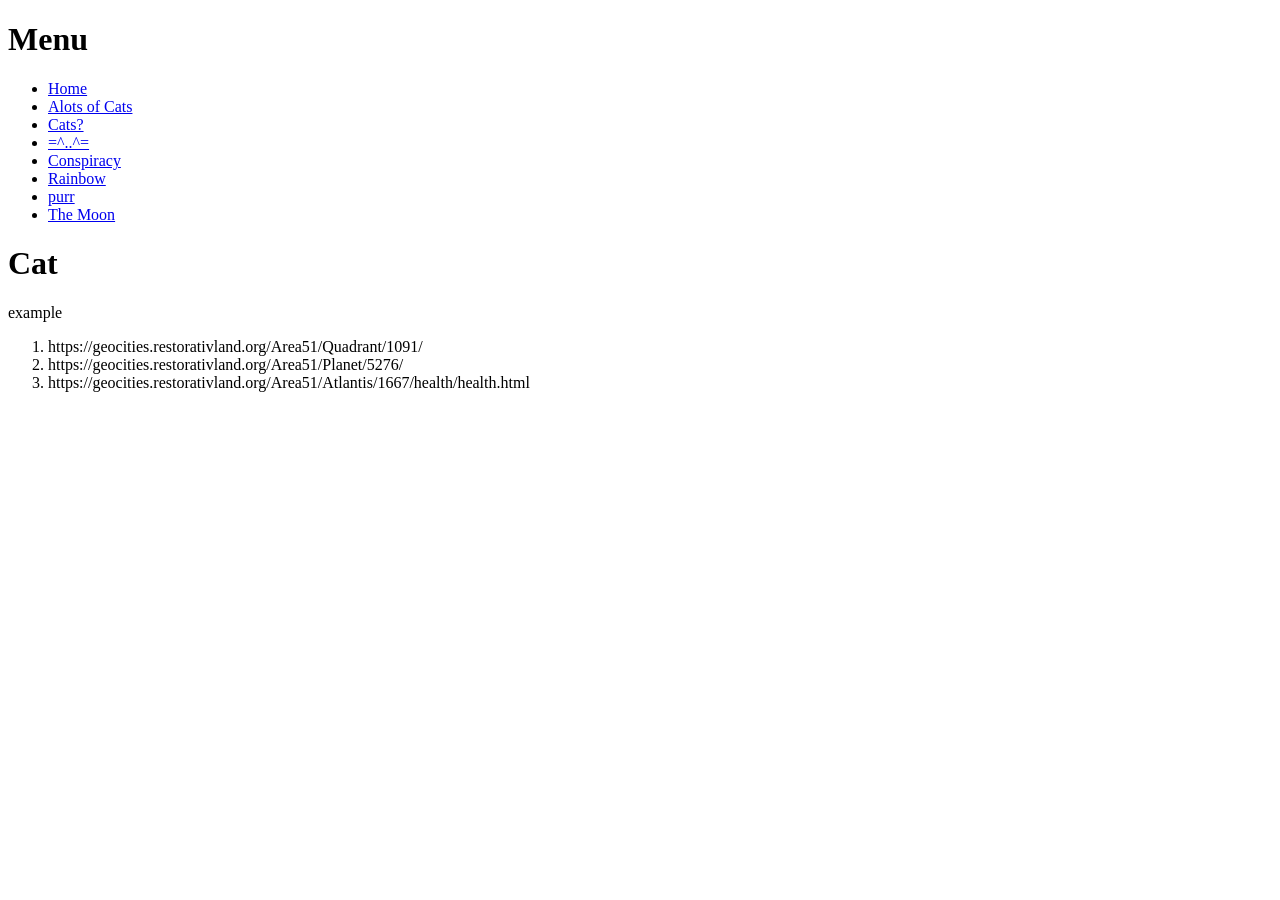
==== index.html @ c477ec90 "Basic template and layout of website" ====
<!DOCTYPE html>
<html lang="en">
<head>
    <meta charset="UTF-8">
    <meta name="viewport" content="width=device-width, initial-scale=1.0">
    <title>Meow</title>

    <link rel="stylesheet" href="style.css">
</head>
<body>
    <div>
    <h1>Menu</h1>
    <ul>
        <li><a href="index.html">Home</a></li>
        <li><a href="cats.html">Alots of Cats</a></li>
        <li><a href="media.html">Cats?</a></li>
        <li><a href="ascii.html">=^..^=</a></li>
        <li><a href="historical.html">Conspiracy</a></li>
        <li><a href="neon.html">Rainbow</a></li>
        <li><a href="purr.html">purr</a></li>
        <li><a href="space.html">The Moon</a></li>
    </ul>
    </div>
    <div>
        <h1>Cat</h1>
    </div>

    <div>
        <p>example</p>
        <ol>
            <li>https://geocities.restorativland.org/Area51/Quadrant/1091/</li>
            <li>https://geocities.restorativland.org/Area51/Planet/5276/</li>
            <li>https://geocities.restorativland.org/Area51/Atlantis/1667/health/health.html</li>
        </ol>
    </div>
    
</body>
</html>
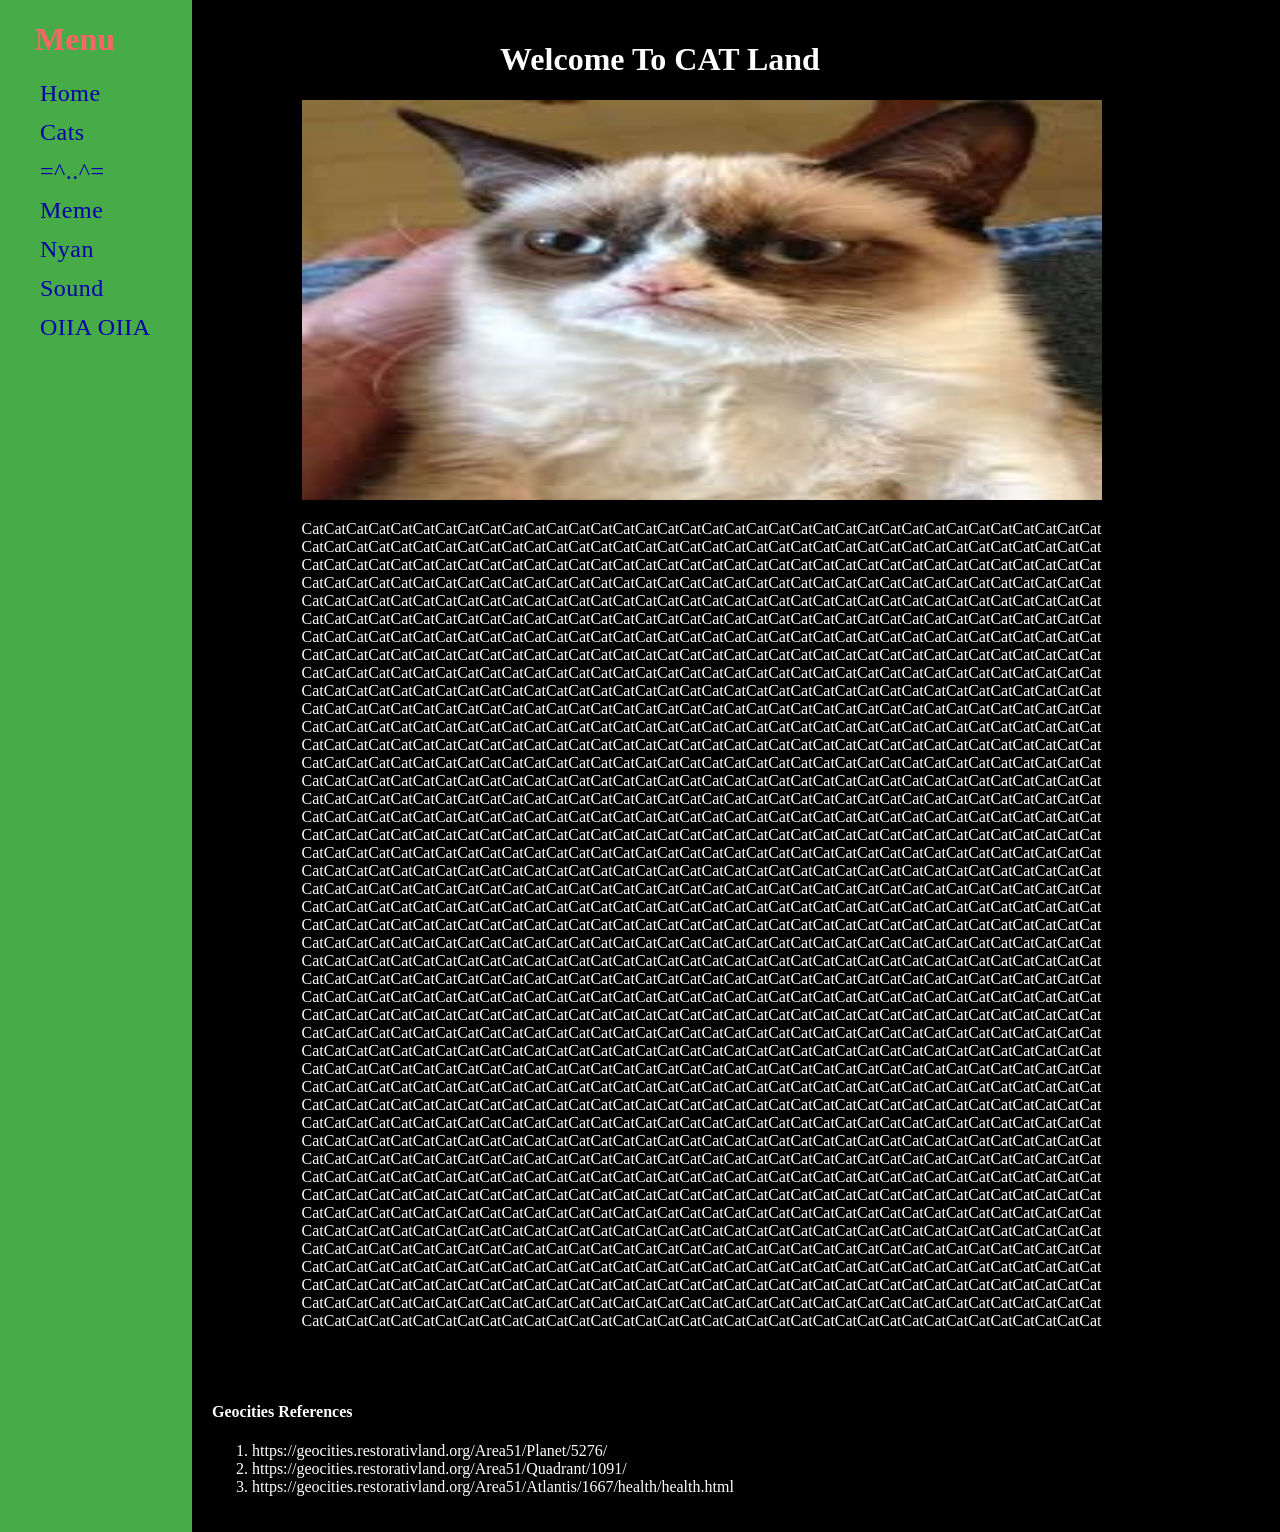
==== commit 3e9909b3: "Completed Assignment 1" ====
--- a/index.html
+++ b/index.html
@@ -8,31 +8,42 @@
     <link rel="stylesheet" href="style.css">
 </head>
 <body>
-    <div>
-    <h1>Menu</h1>
-    <ul>
-        <li><a href="index.html">Home</a></li>
-        <li><a href="cats.html">Alots of Cats</a></li>
-        <li><a href="media.html">Cats?</a></li>
-        <li><a href="ascii.html">=^..^=</a></li>
-        <li><a href="historical.html">Conspiracy</a></li>
-        <li><a href="neon.html">Rainbow</a></li>
-        <li><a href="purr.html">purr</a></li>
-        <li><a href="space.html">The Moon</a></li>
-    </ul>
+    <div class="container">
+        <!--Menu-->
+        <div class="menu">
+            <h1>Menu</h1>
+            <ul class="links">
+                <li><a href="index.html">Home</a></li>
+                <li><a href="cats.html">Cats</a></li>
+                <li><a href="ascii.html">=^..^=</a></li>
+                <li><a href="meme.html">Meme</a></li>
+                <li><a href="nyan.html">Nyan</a></li>
+                <li><a href="meowpurr.html">Sound</a></li>
+                <li><a href="oiia.html">OIIA OIIA</a></li>
+            </ul>
+        </div>
+
+        <!--Webpage Content-->
+        <div class="content main">
+            <div>
+                <h1 class="title">Welcome To CAT Land</h1>
+                <img src="img/grumpy.jpg" alt="Grumpy Cat Meme">
+                <p>[base64]</p>
+            </div>
+
+            <br>
+            <br>
+
+            <div>
+                <h4>Geocities References</h4>
+                <ol>
+                    <li>https://geocities.restorativland.org/Area51/Planet/5276/</li>
+                    <li>https://geocities.restorativland.org/Area51/Quadrant/1091/</li>
+                    <li>https://geocities.restorativland.org/Area51/Atlantis/1667/health/health.html</li>
+                </ol>
+            </div>
+            
+        </div>
     </div>
-    <div>
-        <h1>Cat</h1>
-    </div>
-
-    <div>
-        <p>example</p>
-        <ol>
-            <li>https://geocities.restorativland.org/Area51/Quadrant/1091/</li>
-            <li>https://geocities.restorativland.org/Area51/Planet/5276/</li>
-            <li>https://geocities.restorativland.org/Area51/Atlantis/1667/health/health.html</li>
-        </ol>
-    </div>
-    
 </body>
 </html>
--- a/style.css
+++ b/style.css
@@ -0,0 +1,153 @@
+/*Generic Style for all pages*/
+body{
+    margin: 0px;
+    padding: 0px;
+    color: white;
+    background-color: black;
+}
+
+.container{
+    display: flex;
+    background-color: black;
+    min-height: 100vh;
+}
+
+.menu{
+    width: 15vw;
+    min-height: 100vh;
+    background-color: rgb(71, 171, 71);
+    min-width: 180px;
+}
+
+.menu h1{
+    margin-left: 35px;
+    color: rgb(252, 101, 101);
+}
+
+.content{
+    width: 70vw;
+    min-height: 100vh;
+    padding: 20px;
+}
+
+.links{
+    list-style-type: none;
+}
+
+.links li{
+    margin-bottom: 12px;
+}
+
+.links li a{
+    color: rgb(2, 2, 170);
+    text-decoration: none;
+    font-size: 1.5rem;
+    font-weight: 300;
+    letter-spacing: 0.5px;
+}
+
+.warning{
+    color: red;
+}
+
+.title{
+    text-align: center;
+}
+
+/*index.html*/
+
+.main img{
+    width: 800px;
+    height: 400px;
+    margin-left: 10%;
+}
+
+.main p{
+    overflow-wrap: break-word;
+    margin-left: 10%;
+}
+
+/*ascii.html*/
+.ascii{
+    display: inline-block;
+}
+
+.ascii pre{
+    max-width: 100%;
+    overflow: auto;
+    padding-right: 35px;
+}
+
+/*nyan.html*/
+.nyan img{
+    min-width: 75%;
+    min-height: 75%;
+}
+
+/*meme.html*/
+.meme{
+    display: inline-block;
+}
+
+.memepic{
+    display: flex;
+    flex-wrap: wrap;
+    justify-content: center;
+}
+
+.meme div{
+    margin-right: 5%;
+}
+
+/*cats.html*/
+.cat{
+    display: inline-block;
+}
+
+.catpic{
+    display: flex;
+    flex-wrap: wrap;
+    justify-content: end;
+}
+
+.catpic div{
+    margin-bottom: 20px;
+}
+
+.catpic h1{
+    text-align: end;
+}
+
+.catpic img{
+    height: 500px;
+    width: auto;
+    margin-right: 10px; 
+}
+
+/*Mobile Changes*/
+@media (max-width: 768px){
+    .container{
+        flex-direction: column;
+    }
+
+    .menu{
+        width: 100%;
+        min-height: auto;
+    }
+
+    .content{
+        width: 100%;
+    }
+
+    .main img, .catpic img{
+        width: 100%;
+        height: auto;
+    }
+
+    video, iframe{
+        width: 100%;
+        max-width: 350px;
+        height: auto;
+    }
+}
+
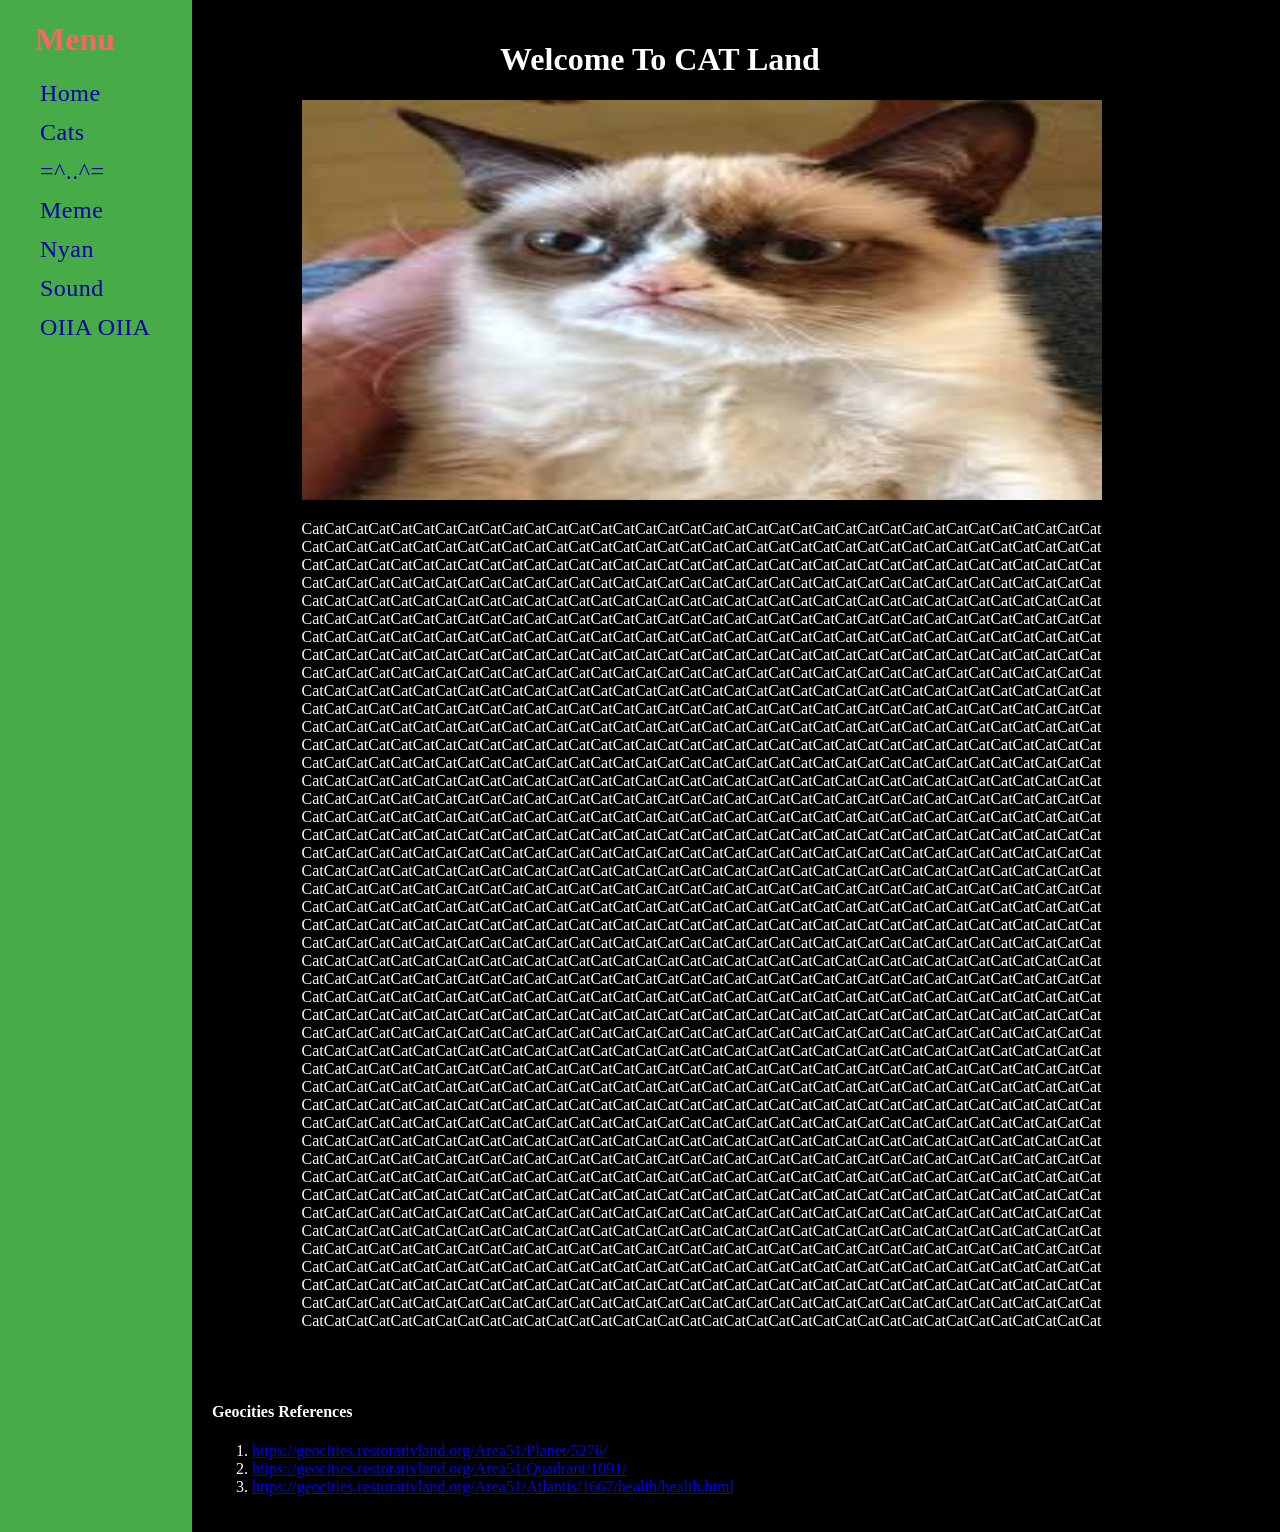
==== commit bed3b1a0: "Made Geocites References Link Clickable" ====
--- a/index.html
+++ b/index.html
@@ -37,9 +37,9 @@
             <div>
                 <h4>Geocities References</h4>
                 <ol>
-                    <li>https://geocities.restorativland.org/Area51/Planet/5276/</li>
-                    <li>https://geocities.restorativland.org/Area51/Quadrant/1091/</li>
-                    <li>https://geocities.restorativland.org/Area51/Atlantis/1667/health/health.html</li>
+                    <li><a href="https://geocities.restorativland.org/Area51/Planet/5276/" target="_blank">https://geocities.restorativland.org/Area51/Planet/5276/</a></li>
+                    <li><a href="https://geocities.restorativland.org/Area51/Quadrant/1091/" target="_blank">https://geocities.restorativland.org/Area51/Quadrant/1091/</a></li>
+                    <li><a href="https://geocities.restorativland.org/Area51/Atlantis/1667/health/health.html" target="_blank">https://geocities.restorativland.org/Area51/Atlantis/1667/health/health.html</a></li>
                 </ol>
             </div>
             
